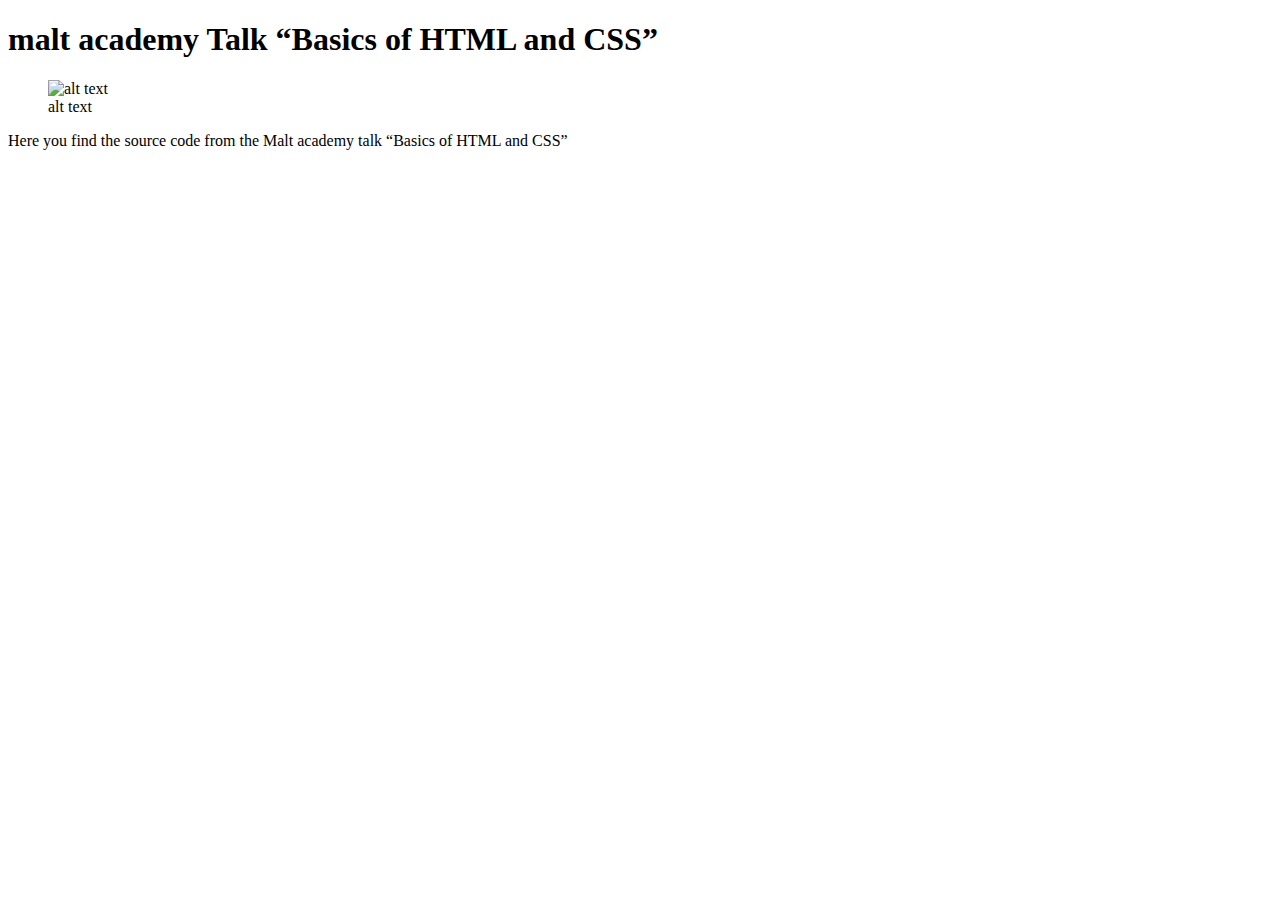
==== readme.html @ c9c483ab "ADD visual" ====
<!DOCTYPE html>
<html xmlns="http://www.w3.org/1999/xhtml" lang="en">
<head>
	<meta charset="utf-8"/>
</head>
<body>

<h1 id="maltacademytalkbasicsofhtmlandcss">malt academy Talk &#8220;Basics of HTML and CSS&#8221;</h1>

<figure>
<img src="https://raw.githubusercontent.com/MarcHaunschild/malt-talk-css-html-basics/master/assets/300420_Basics_HTML_CSS_EN.png" alt="alt text" title="Logo Title Text 1" />
<figcaption>alt text</figcaption>
</figure>

<p>Here you find the source code from the Malt academy talk &#8220;Basics of HTML and CSS&#8221;</p>

</body>
</html>
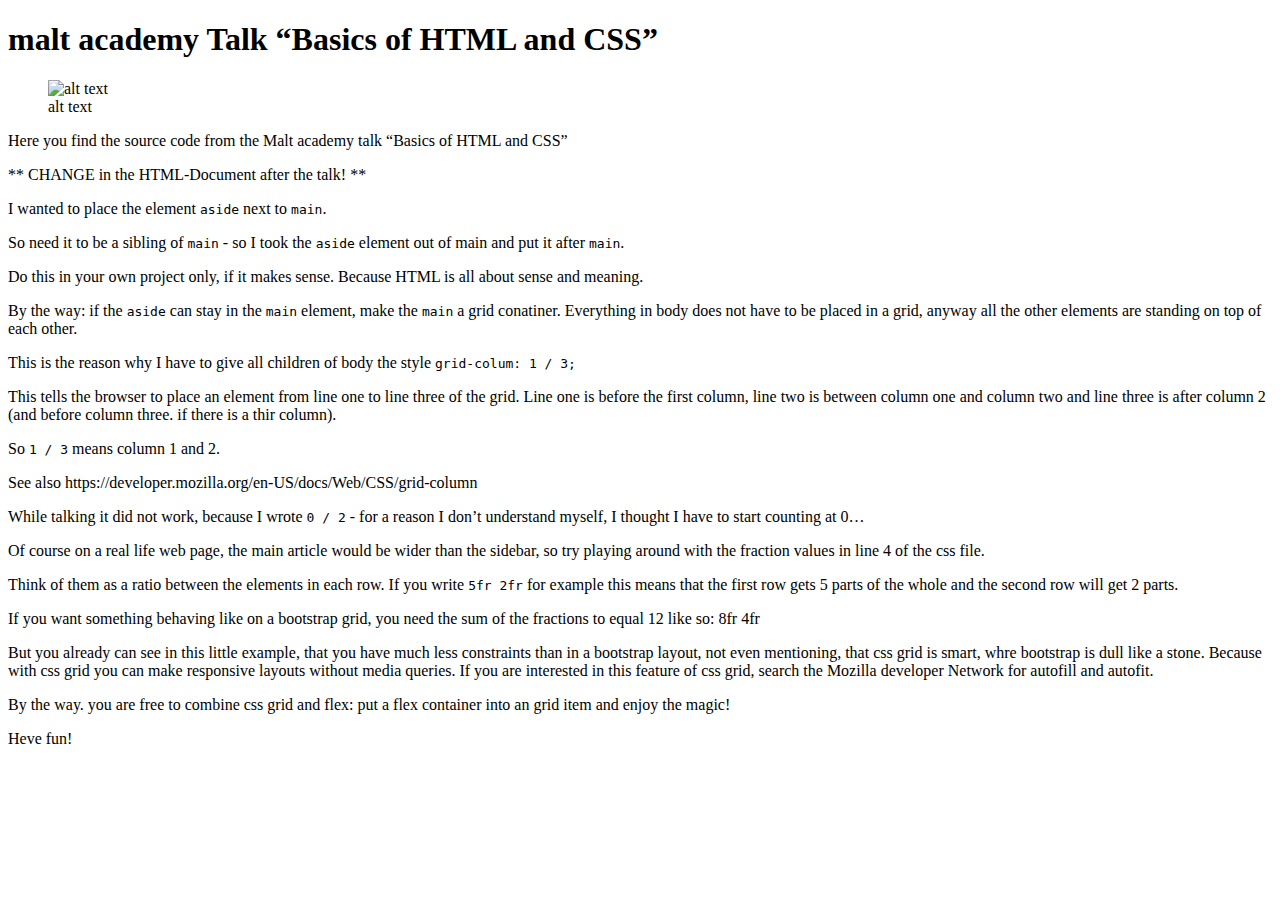
==== commit 489542e7: "the code from the talk" ====
--- a/readme.html
+++ b/readme.html
@@ -14,6 +14,38 @@
 
 <p>Here you find the source code from the Malt academy talk &#8220;Basics of HTML and CSS&#8221;</p>
 
+<p>** CHANGE in the HTML-Document after the talk! **</p>
+
+<p>I wanted to place the element <code>aside</code> next to <code>main</code>.</p>
+
+<p>So need it to be a sibling of <code>main</code> - so I took the <code>aside</code> element out of main and put it after <code>main</code>.</p>
+
+<p>Do this in your own project only, if it makes sense. Because HTML is all about sense and meaning.</p>
+
+<p>By the way: if the <code>aside</code> can stay in the <code>main</code> element, make the <code>main</code> a grid conatiner. Everything in body does not have to be placed in a grid, anyway all the other elements are standing on top of each other.</p>
+
+<p>This is the reason why I have to give all children of body the style <code>grid-colum: 1 / 3;</code></p>
+
+<p>This tells the browser to place an element from line one to line three of the grid. Line one is before the first column, line two is between column one and column two and line three is after column 2 (and before column three. if there is a thir column).</p>
+
+<p>So <code>1 / 3</code> means column 1 and 2.</p>
+
+<p>See also https://developer.mozilla.org/en-US/docs/Web/CSS/grid-column</p>
+
+<p>While talking it did not work, because I wrote <code>0 / 2</code> - for a reason I don&#8217;t understand myself, I thought I have to start counting at 0&#8230;</p>
+
+<p>Of course on a real life web page, the main article would be wider than the sidebar, so try playing around with the fraction values in line 4 of the css file.</p>
+
+<p>Think of them as a ratio between the elements in each row. If you write <code>5fr 2fr</code> for example this means that the first row gets 5 parts of the whole and the second row will get 2 parts.</p>
+
+<p>If you want something behaving like on a bootstrap grid, you need the sum of the fractions to equal 12 like so: 8fr 4fr</p>
+
+<p>But you already can see in this little example, that you have much less constraints than in a bootstrap layout, not even mentioning, that css grid is smart, whre bootstrap is dull like a stone. Because with css grid you can make responsive layouts without media queries. If you are interested in this feature of css grid, search the Mozilla developer Network for autofill and autofit.</p>
+
+<p>By the way. you are free to combine css grid and flex: put a flex container into an grid item and enjoy the magic!</p>
+
+<p>Heve fun!</p>
+
 </body>
 </html>
 
